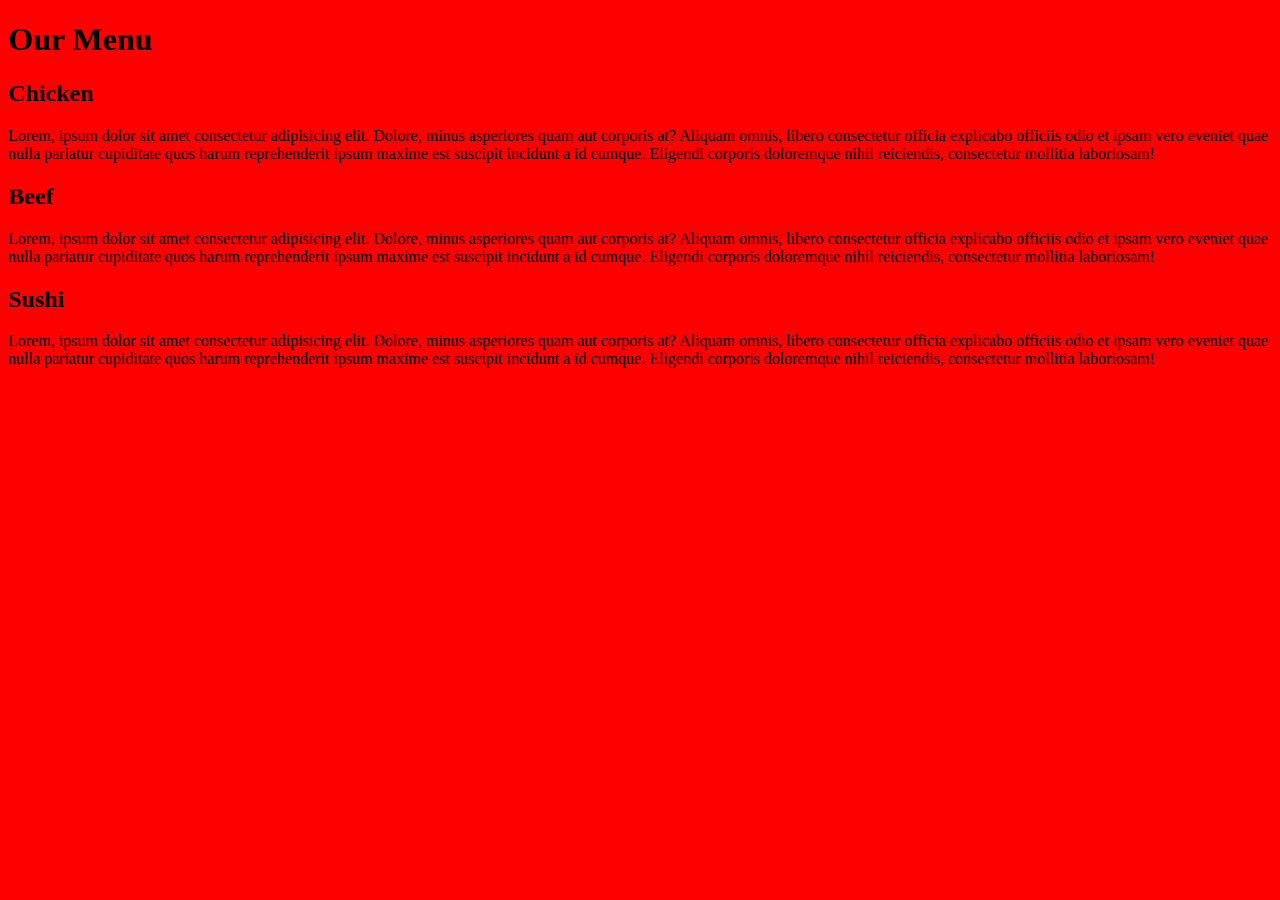
==== module2-solutions/index.html @ 1044bb90 "fixed path to css directory" ====
<!Doctype html>
<head>
    <meta charset="utf-8">
    <meta name="viewport" content="width=device-width, initial-scale=1">
    <title>Module 2 solutions</title>
    <link rel="stylesheet" href="css/styles.css" type="text/css" />
    <style>
    
    </style>
</head>
<body>
    <h1>Our Menu</h1>
    <section class="box1">
    <h2 class="wrapper">Chicken</h2>
    <p class="p">Lorem, ipsum dolor sit amet consectetur adipisicing elit. Dolore, minus asperiores quam aut corporis at? 
    Aliquam omnis, libero consectetur officia explicabo officiis odio et ipsam vero eveniet quae nulla pariatur cupiditate quos harum reprehenderit ipsum maxime est suscipit incidunt a id cumque. 
    Eligendi corporis doloremque nihil reiciendis, consectetur mollitia laboriosam!</p>
    </section>
    <section class="box2">
    <h2 class="wrapper">Beef</h2>
    <p>Lorem, ipsum dolor sit amet consectetur adipisicing elit. Dolore, minus asperiores quam aut corporis at? 
    Aliquam omnis, libero consectetur officia explicabo officiis odio et ipsam vero eveniet quae nulla pariatur cupiditate quos harum reprehenderit ipsum maxime est suscipit incidunt a id cumque. 
    Eligendi corporis doloremque nihil reiciendis, consectetur mollitia laboriosam!</p>
    </section>
    <section class="box3">
    <h2 class="wrapper">Sushi</h2>
    <p>Lorem, ipsum dolor sit amet consectetur adipisicing elit. Dolore, minus asperiores quam aut corporis at? 
    Aliquam omnis, libero consectetur officia explicabo officiis odio et ipsam vero eveniet quae nulla pariatur cupiditate quos harum reprehenderit ipsum maxime est suscipit incidunt a id cumque. 
    Eligendi corporis doloremque nihil reiciendis, consectetur mollitia laboriosam!</p>
    </section>
</body>
</html>
---- module2-solutions/css/styles.css ----
body {
    background-color: red;
}
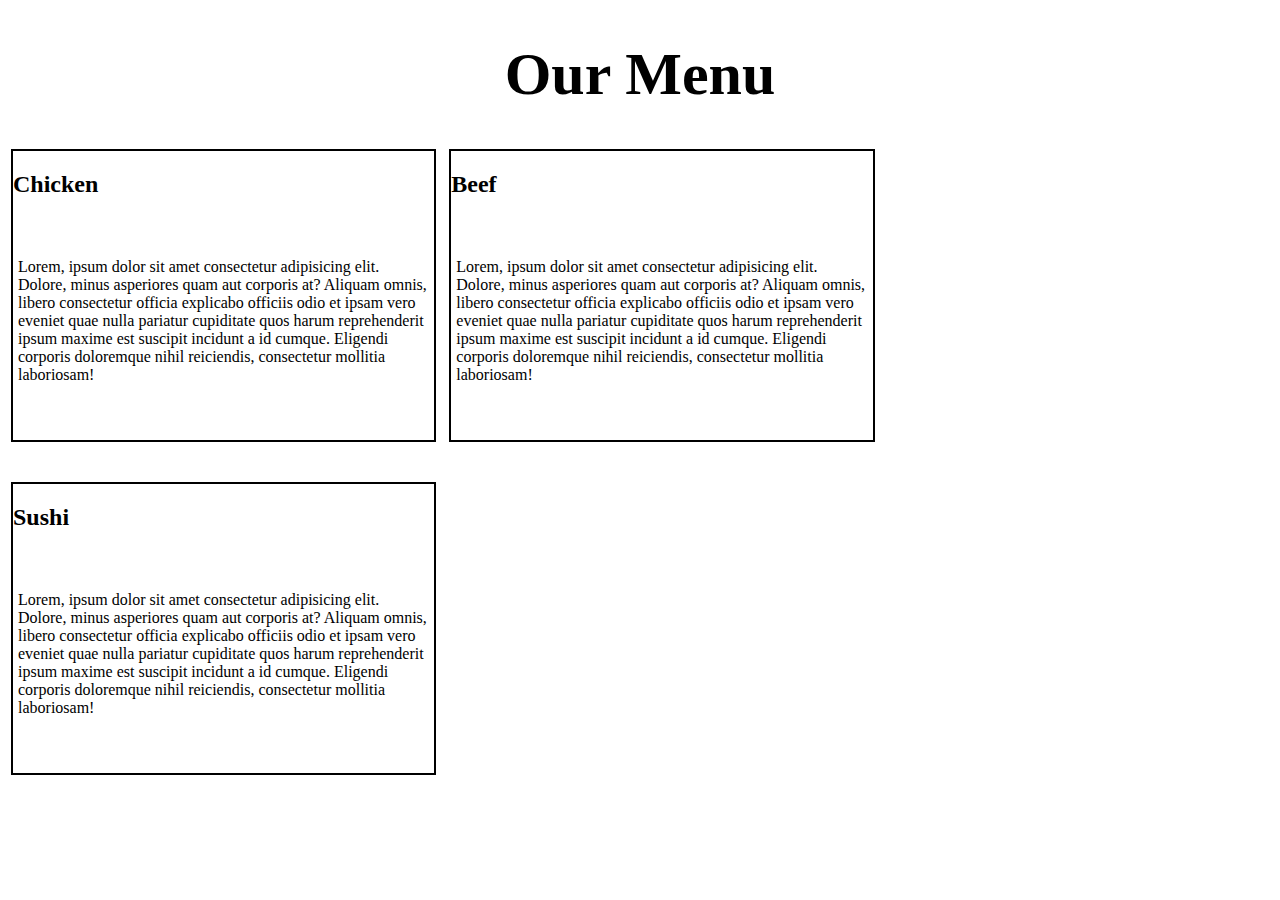
==== commit e7171460: "added styles to the content" ====
--- a/module2-solutions/index.html
+++ b/module2-solutions/index.html
@@ -4,27 +4,24 @@
     <meta name="viewport" content="width=device-width, initial-scale=1">
     <title>Module 2 solutions</title>
     <link rel="stylesheet" href="css/styles.css" type="text/css" />
-    <style>
-    
-    </style>
 </head>
 <body>
     <h1>Our Menu</h1>
     <section class="box1">
     <h2 class="wrapper">Chicken</h2>
-    <p class="p">Lorem, ipsum dolor sit amet consectetur adipisicing elit. Dolore, minus asperiores quam aut corporis at? 
+    <p class="description">Lorem, ipsum dolor sit amet consectetur adipisicing elit. Dolore, minus asperiores quam aut corporis at? 
     Aliquam omnis, libero consectetur officia explicabo officiis odio et ipsam vero eveniet quae nulla pariatur cupiditate quos harum reprehenderit ipsum maxime est suscipit incidunt a id cumque. 
     Eligendi corporis doloremque nihil reiciendis, consectetur mollitia laboriosam!</p>
     </section>
     <section class="box2">
     <h2 class="wrapper">Beef</h2>
-    <p>Lorem, ipsum dolor sit amet consectetur adipisicing elit. Dolore, minus asperiores quam aut corporis at? 
+    <p class="description">Lorem, ipsum dolor sit amet consectetur adipisicing elit. Dolore, minus asperiores quam aut corporis at? 
     Aliquam omnis, libero consectetur officia explicabo officiis odio et ipsam vero eveniet quae nulla pariatur cupiditate quos harum reprehenderit ipsum maxime est suscipit incidunt a id cumque. 
     Eligendi corporis doloremque nihil reiciendis, consectetur mollitia laboriosam!</p>
     </section>
     <section class="box3">
     <h2 class="wrapper">Sushi</h2>
-    <p>Lorem, ipsum dolor sit amet consectetur adipisicing elit. Dolore, minus asperiores quam aut corporis at? 
+    <p class="description">Lorem, ipsum dolor sit amet consectetur adipisicing elit. Dolore, minus asperiores quam aut corporis at? 
     Aliquam omnis, libero consectetur officia explicabo officiis odio et ipsam vero eveniet quae nulla pariatur cupiditate quos harum reprehenderit ipsum maxime est suscipit incidunt a id cumque. 
     Eligendi corporis doloremque nihil reiciendis, consectetur mollitia laboriosam!</p>
     </section>
--- a/module2-solutions/css/styles.css
+++ b/module2-solutions/css/styles.css
@@ -1,3 +1,39 @@
-body {
-    background-color: red;
+h1 {
+    font-size: 60px;
+    text-align:center;
+}
+
+.box1, .box2, .box3 {
+    border: #000 solid 2px;
+    margin-bottom: 40px;
+    margin-left: 3px;
+    margin-right: 10px;
+
+} 
+
+.description {
+    padding: 40px 5px;
+}
+
+@media (min-width: 992px) {
+    .box1, .box2, .box3 {
+        width: 33.33%;
+        float: left;
+    }
+}
+
+@media (min-width: 768px) and (max-width: 991px) {
+    .box1, .box2 {
+        width: 50%;
+    }
+
+    .box3 {
+        width: 100%;
+    }
+}
+
+@media (max-width: 767px) {
+    .box1, .box2, .box3 {
+        width: 100%;
+    }
 }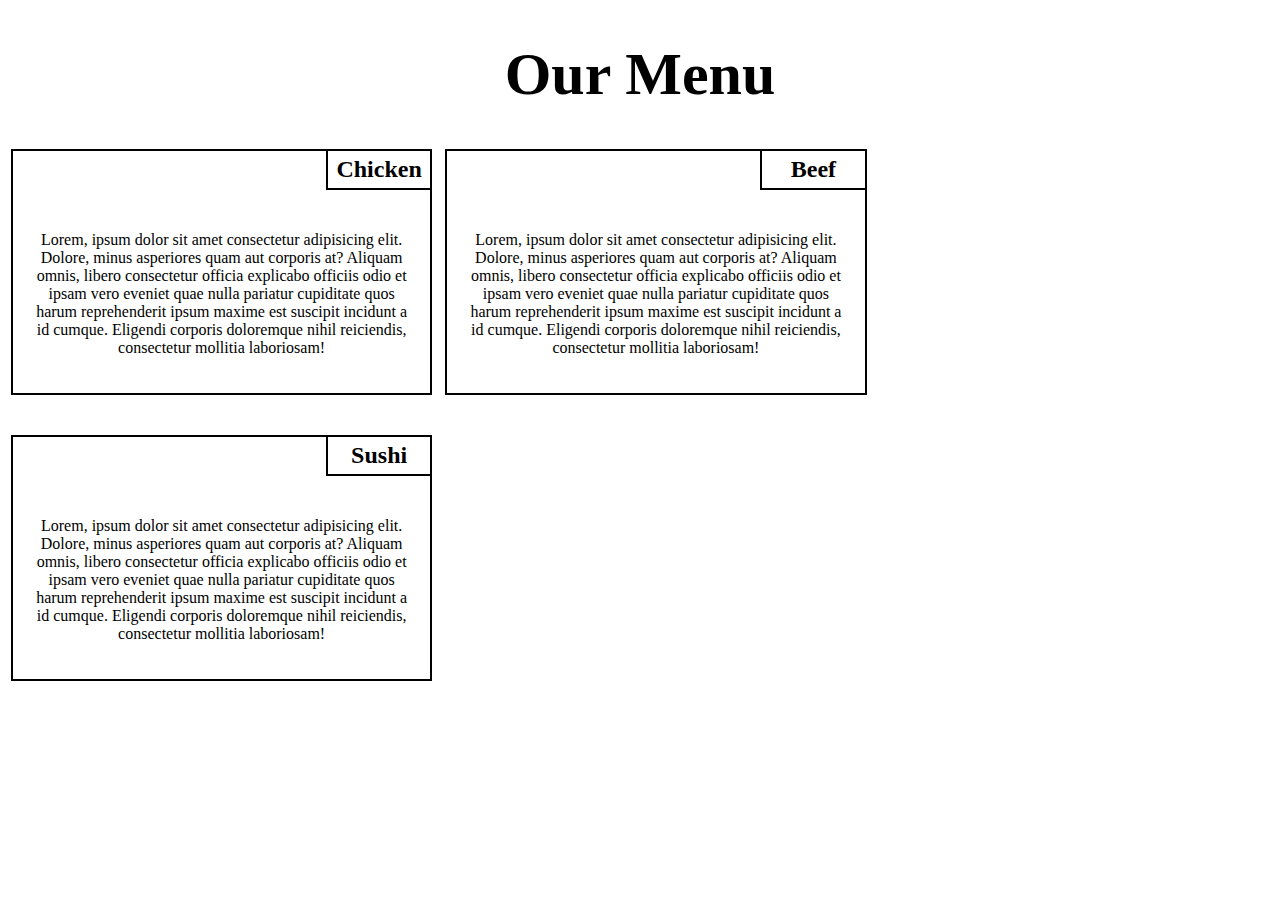
==== commit cb5044d2: "added styles to the box content" ====
--- a/module2-solutions/index.html
+++ b/module2-solutions/index.html
@@ -8,19 +8,19 @@
 <body>
     <h1>Our Menu</h1>
     <section class="box1">
-    <h2 class="wrapper">Chicken</h2>
+    <h2 class="wrapper1">Chicken</h2>
     <p class="description">Lorem, ipsum dolor sit amet consectetur adipisicing elit. Dolore, minus asperiores quam aut corporis at? 
     Aliquam omnis, libero consectetur officia explicabo officiis odio et ipsam vero eveniet quae nulla pariatur cupiditate quos harum reprehenderit ipsum maxime est suscipit incidunt a id cumque. 
     Eligendi corporis doloremque nihil reiciendis, consectetur mollitia laboriosam!</p>
     </section>
     <section class="box2">
-    <h2 class="wrapper">Beef</h2>
+    <h2 class="wrapper2">Beef</h2>
     <p class="description">Lorem, ipsum dolor sit amet consectetur adipisicing elit. Dolore, minus asperiores quam aut corporis at? 
     Aliquam omnis, libero consectetur officia explicabo officiis odio et ipsam vero eveniet quae nulla pariatur cupiditate quos harum reprehenderit ipsum maxime est suscipit incidunt a id cumque. 
     Eligendi corporis doloremque nihil reiciendis, consectetur mollitia laboriosam!</p>
     </section>
     <section class="box3">
-    <h2 class="wrapper">Sushi</h2>
+    <h2 class="wrapper3">Sushi</h2>
     <p class="description">Lorem, ipsum dolor sit amet consectetur adipisicing elit. Dolore, minus asperiores quam aut corporis at? 
     Aliquam omnis, libero consectetur officia explicabo officiis odio et ipsam vero eveniet quae nulla pariatur cupiditate quos harum reprehenderit ipsum maxime est suscipit incidunt a id cumque. 
     Eligendi corporis doloremque nihil reiciendis, consectetur mollitia laboriosam!</p>
--- a/module2-solutions/css/styles.css
+++ b/module2-solutions/css/styles.css
@@ -1,6 +1,40 @@
+* {
+    box-sizing: border-box;
+}
+
 h1 {
     font-size: 60px;
-    text-align:center;
+    text-align: center;
+}
+
+h2 {
+    float: right;
+    padding: 8px;
+    border-left: #000 solid 2px;
+    border-bottom: #000 solid 2px;
+    margin: 0;
+}
+
+.wrapper1 {
+    padding: 5px;
+    width: 25%;
+    text-align: center;
+}
+
+.wrapper2 {
+    padding: 5px;
+    width: 25%;
+    text-align: center;
+}
+
+.wrapper3 {
+    padding: 5px;
+    width: 25%;
+    text-align: center;
+}
+
+section {
+    float: left;
 }
 
 .box1, .box2, .box3 {
@@ -12,13 +46,14 @@
 } 
 
 .description {
-    padding: 40px 5px;
+    padding: 20px;
+    text-align: center;
+    margin-top: 60px;
 }
 
 @media (min-width: 992px) {
     .box1, .box2, .box3 {
         width: 33.33%;
-        float: left;
     }
 }
 
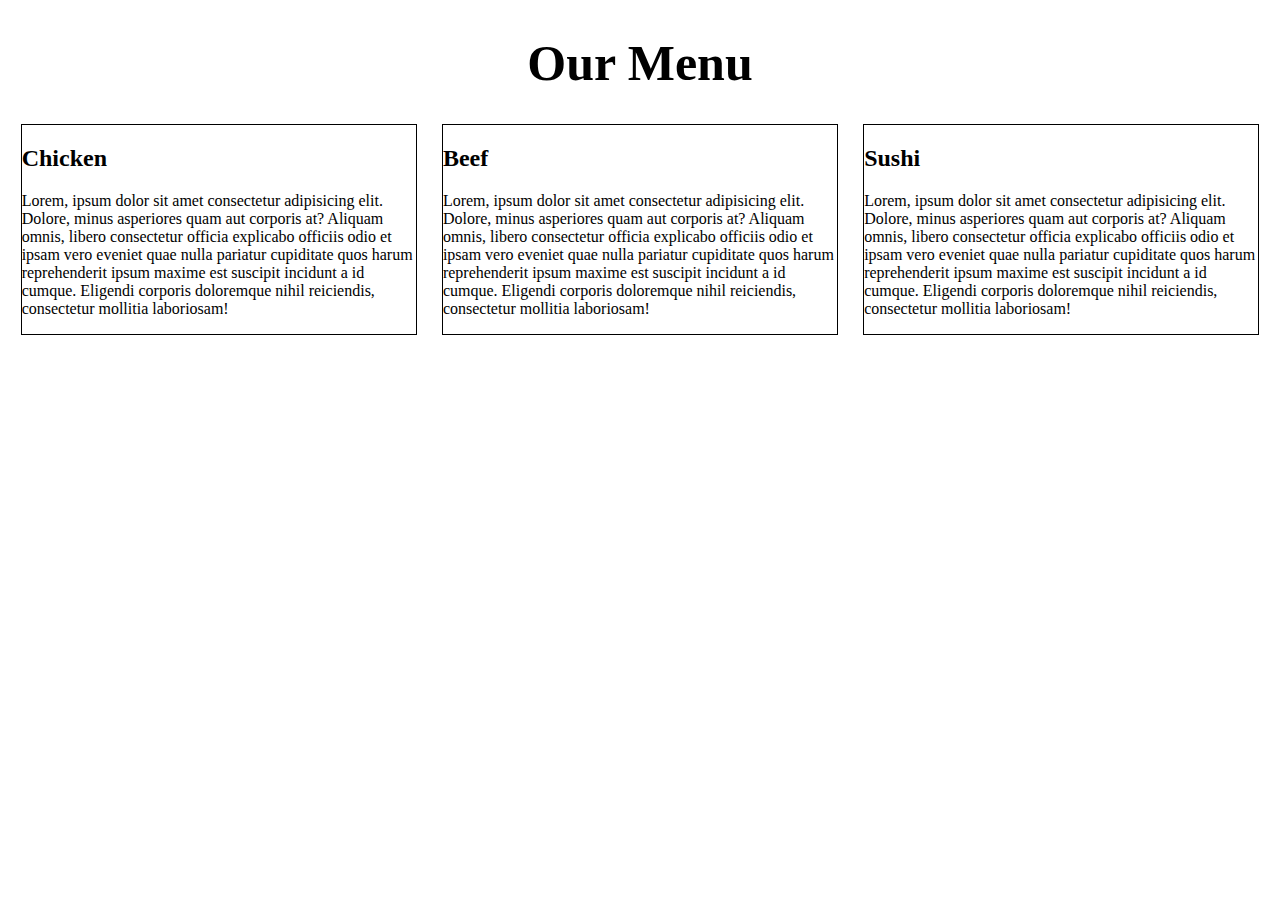
==== commit 59e23904: "fully functional responsive design" ====
--- a/module2-solutions/index.html
+++ b/module2-solutions/index.html
@@ -7,23 +7,25 @@
 </head>
 <body>
     <h1>Our Menu</h1>
+    <div class="row">
     <section class="box1">
-    <h2 class="wrapper1">Chicken</h2>
+    <h2 class="title">Chicken</h2>
     <p class="description">Lorem, ipsum dolor sit amet consectetur adipisicing elit. Dolore, minus asperiores quam aut corporis at? 
     Aliquam omnis, libero consectetur officia explicabo officiis odio et ipsam vero eveniet quae nulla pariatur cupiditate quos harum reprehenderit ipsum maxime est suscipit incidunt a id cumque. 
     Eligendi corporis doloremque nihil reiciendis, consectetur mollitia laboriosam!</p>
     </section>
     <section class="box2">
-    <h2 class="wrapper2">Beef</h2>
+    <h2 class="title">Beef</h2>
     <p class="description">Lorem, ipsum dolor sit amet consectetur adipisicing elit. Dolore, minus asperiores quam aut corporis at? 
     Aliquam omnis, libero consectetur officia explicabo officiis odio et ipsam vero eveniet quae nulla pariatur cupiditate quos harum reprehenderit ipsum maxime est suscipit incidunt a id cumque. 
     Eligendi corporis doloremque nihil reiciendis, consectetur mollitia laboriosam!</p>
     </section>
     <section class="box3">
-    <h2 class="wrapper3">Sushi</h2>
+    <h2 class="title">Sushi</h2>
     <p class="description">Lorem, ipsum dolor sit amet consectetur adipisicing elit. Dolore, minus asperiores quam aut corporis at? 
     Aliquam omnis, libero consectetur officia explicabo officiis odio et ipsam vero eveniet quae nulla pariatur cupiditate quos harum reprehenderit ipsum maxime est suscipit incidunt a id cumque. 
     Eligendi corporis doloremque nihil reiciendis, consectetur mollitia laboriosam!</p>
     </section>
+    </div>
 </body>
 </html>--- a/module2-solutions/css/styles.css
+++ b/module2-solutions/css/styles.css
@@ -3,72 +3,43 @@
 }
 
 h1 {
-    font-size: 60px;
     text-align: center;
-}
-
-h2 {
-    float: right;
-    padding: 8px;
-    border-left: #000 solid 2px;
-    border-bottom: #000 solid 2px;
-    margin: 0;
-}
-
-.wrapper1 {
-    padding: 5px;
-    width: 25%;
-    text-align: center;
-}
-
-.wrapper2 {
-    padding: 5px;
-    width: 25%;
-    text-align: center;
-}
-
-.wrapper3 {
-    padding: 5px;
-    width: 25%;
-    text-align: center;
-}
-
-section {
-    float: left;
+    font-size: 50px;
+    margin-bottom: 20px;
 }
 
 .box1, .box2, .box3 {
-    border: #000 solid 2px;
-    margin-bottom: 40px;
-    margin-left: 3px;
-    margin-right: 10px;
+    border: #000 solid 1px;
+    margin: 1%;
+}
 
-} 
+.row {
+    width: 100%;
+}
 
-.description {
-    padding: 20px;
-    text-align: center;
-    margin-top: 60px;
-}
+
+
+/*----------Media Queries----------*/
+
 
 @media (min-width: 992px) {
     .box1, .box2, .box3 {
-        width: 33.33%;
+        float: left;
+        width: 31.33%;
     }
 }
 
 @media (min-width: 768px) and (max-width: 991px) {
     .box1, .box2 {
-        width: 50%;
+        width: 48%;
     }
 
     .box3 {
-        width: 100%;
+        width: 98%;
+    }
+
+    .box1, .box2, .box3 {
+        float: left;
     }
 }
-
-@media (max-width: 767px) {
-    .box1, .box2, .box3 {
-        width: 100%;
-    }
-}+    
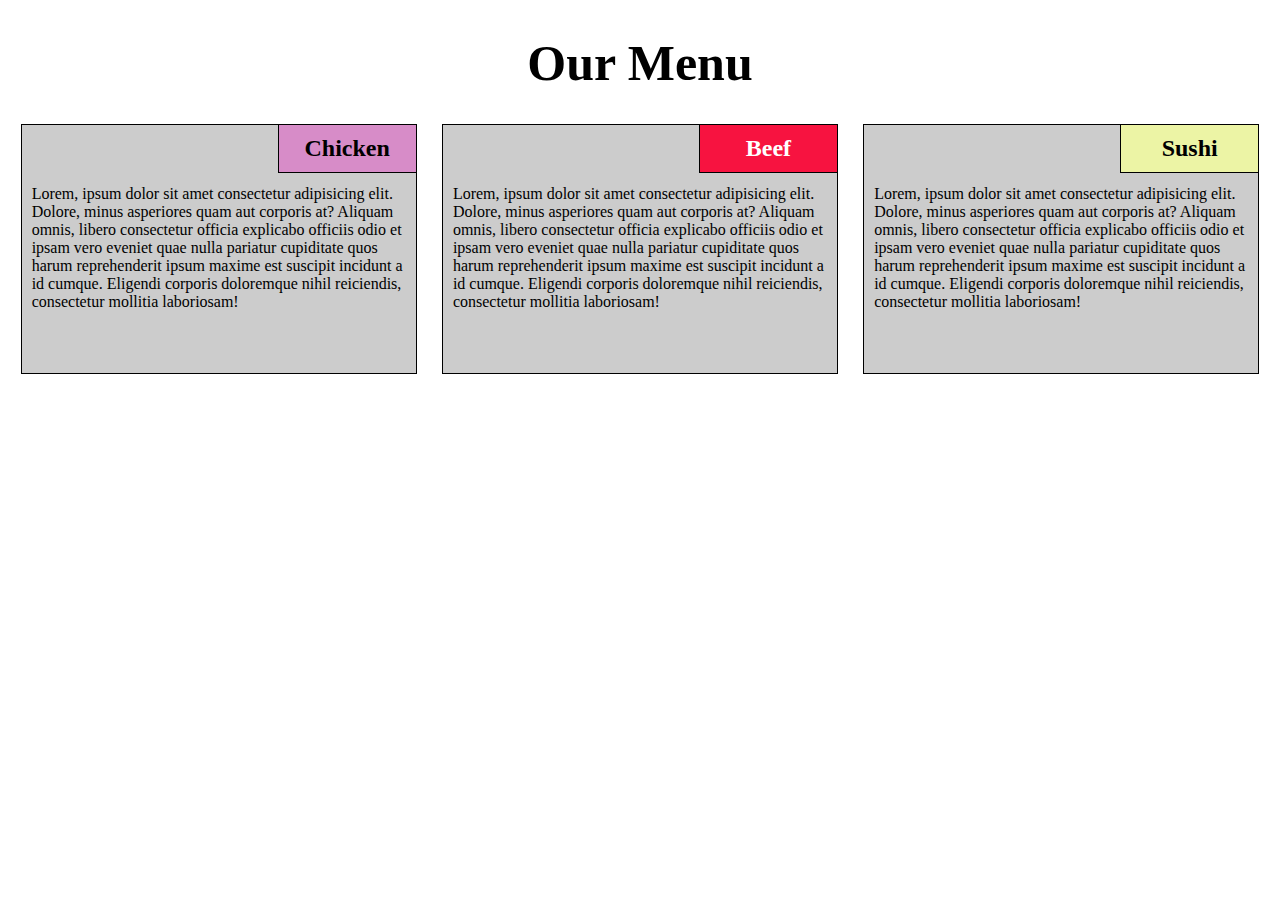
==== commit 333f8a3f: "added colors to the content" ====
--- a/module2-solutions/index.html
+++ b/module2-solutions/index.html
@@ -9,19 +9,19 @@
     <h1>Our Menu</h1>
     <div class="row">
     <section class="box1">
-    <h2 class="title">Chicken</h2>
+    <h2 class="title1">Chicken</h2>
     <p class="description">Lorem, ipsum dolor sit amet consectetur adipisicing elit. Dolore, minus asperiores quam aut corporis at? 
     Aliquam omnis, libero consectetur officia explicabo officiis odio et ipsam vero eveniet quae nulla pariatur cupiditate quos harum reprehenderit ipsum maxime est suscipit incidunt a id cumque. 
     Eligendi corporis doloremque nihil reiciendis, consectetur mollitia laboriosam!</p>
     </section>
     <section class="box2">
-    <h2 class="title">Beef</h2>
+    <h2 class="title2">Beef</h2>
     <p class="description">Lorem, ipsum dolor sit amet consectetur adipisicing elit. Dolore, minus asperiores quam aut corporis at? 
     Aliquam omnis, libero consectetur officia explicabo officiis odio et ipsam vero eveniet quae nulla pariatur cupiditate quos harum reprehenderit ipsum maxime est suscipit incidunt a id cumque. 
     Eligendi corporis doloremque nihil reiciendis, consectetur mollitia laboriosam!</p>
     </section>
     <section class="box3">
-    <h2 class="title">Sushi</h2>
+    <h2 class="title3">Sushi</h2>
     <p class="description">Lorem, ipsum dolor sit amet consectetur adipisicing elit. Dolore, minus asperiores quam aut corporis at? 
     Aliquam omnis, libero consectetur officia explicabo officiis odio et ipsam vero eveniet quae nulla pariatur cupiditate quos harum reprehenderit ipsum maxime est suscipit incidunt a id cumque. 
     Eligendi corporis doloremque nihil reiciendis, consectetur mollitia laboriosam!</p>
--- a/module2-solutions/css/styles.css
+++ b/module2-solutions/css/styles.css
@@ -8,9 +8,51 @@
     margin-bottom: 20px;
 }
 
+h2 {
+    float: right;
+    padding: 10px;
+    margin: 0;
+    border-left: #000 solid 1px;
+    border-bottom: #000 solid 1px;
+
+}
+
+.title1, .title2, .title3 {
+    width: 35%;
+    text-align: center;
+}
+
+.title1 {
+    background-color: #D78CC8;
+}
+
+.title2 {
+    background-color: #F71340;
+    color: #fff;
+}
+
+.title3 {
+    background-color: #ECF4A5;
+}
+
+.description {
+    clear: right;
+    margin-top: 60px;
+    margin-left: auto;
+    margin-right: auto;
+    margin-bottom: auto;
+    padding-left: 10px;
+    padding-right: 10px;
+}
+
+section {
+    background-color: #ccc;
+}
+
 .box1, .box2, .box3 {
     border: #000 solid 1px;
     margin: 1%;
+    height: 250px;
 }
 
 .row {
@@ -40,6 +82,13 @@
 
     .box1, .box2, .box3 {
         float: left;
+        height: 220px;
+    }
+}
+
+@media (max-width: 767px) {
+    .box1, .box2, .box3 {
+        height: 190px;
     }
 }
     
